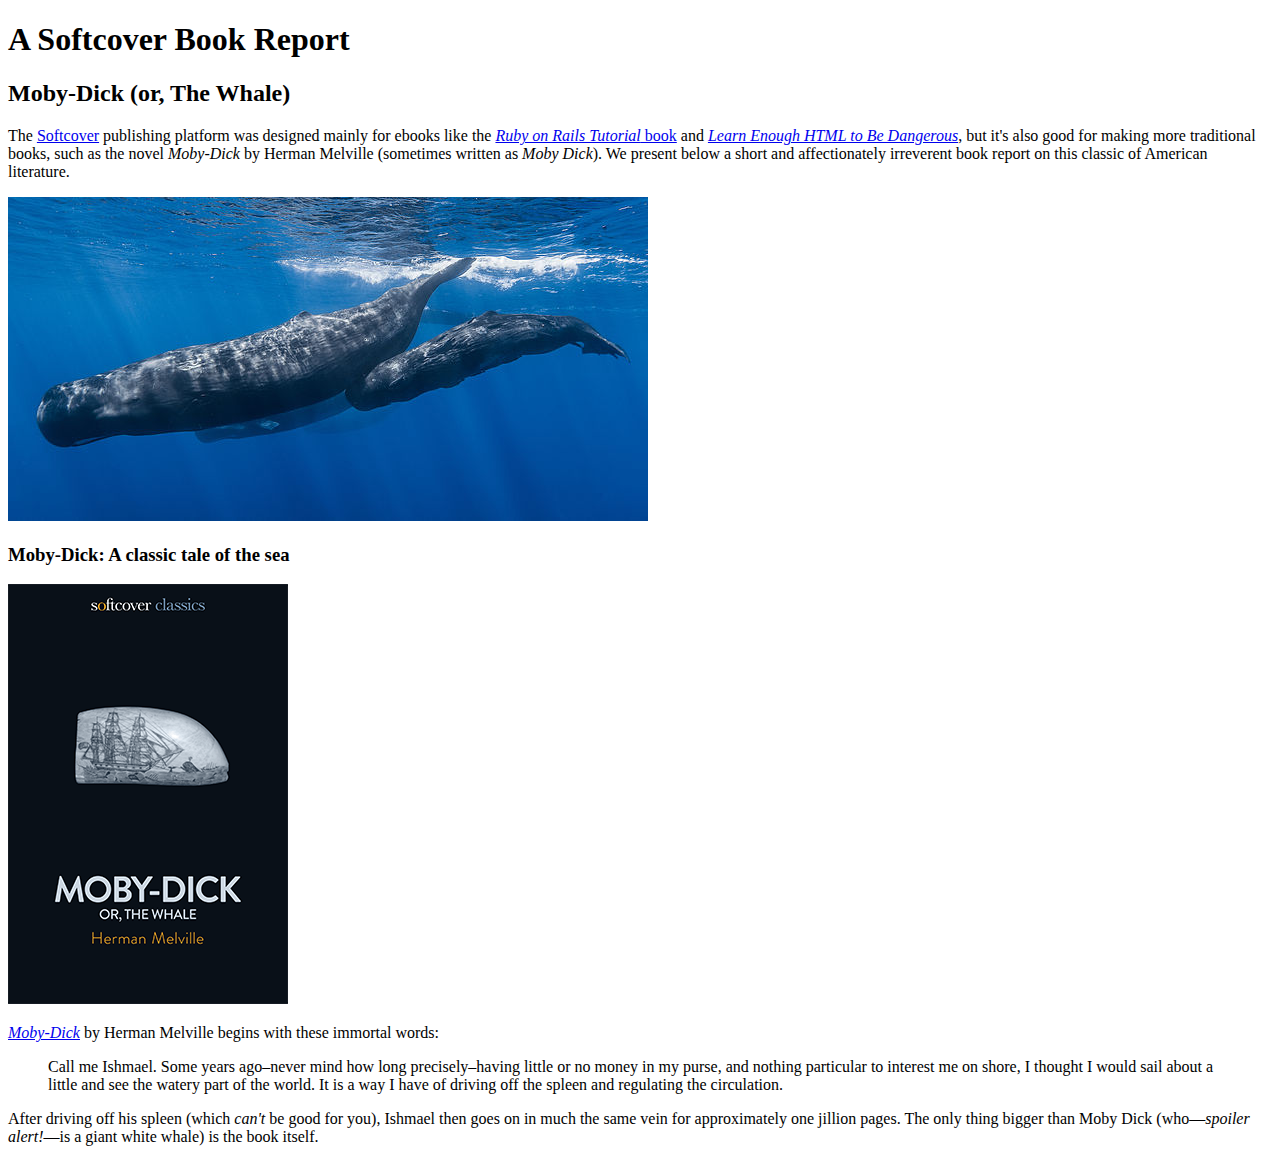
==== moby_dick.html @ 29875943 "add a book report page" ====
<!DOCTYPE html>
<html lang="en">
  <head>
    <title>Moby Dick</title>
    <meta charset="utf-8">
  </head>
  <body>

    <!-- much here to be styled, will do so in last section -->
    <header>
      <h1>A Softcover Book Report</h1>
      <h2>Moby-Dick (or, The Whale)</h2>
    </header>

    <div>
      <p>
        The <a href="https://www.softcover.io/">Softcover</a> publishing platform
        was designed mainly for ebooks like the
        <a href="https://railstutorial.org/book"><em>Ruby on Rails Tutorial</em>
        book</a> and <a href="https://learnenough.com/html"><em>Learn Enough
        HTML to Be Dangerous</em></a>, but it's also good for making more
        traditional books, such as the novel <em>Moby-Dick</em> by Herman
        Melville (sometimes written as <em>Moby Dick</em>). We present below a
        short and affectionately irreverent book report on this classic of
        American literature.
      </p>
    </div>

    <a href="https://commons.wikimedia.org/wiki/File:Sperm_whale_pod.jpg">
      <img src="images/sperm_whales.jpg" alt="picture of a salty boi">
    </a>

    <div>

      <h3>Moby-Dick: A classic tale of the sea</h3>

      <a href="https://www.softcover.io/read/6070fb03/moby-dick"
         target="_blank" rel="noopener">
        <img src="images/moby_dick.png" alt="Moby Dick">
      </a>

      <p>
        <a href="https://www.softcover.io/read/6070fb03/moby-dick"
           target="_blank" rel="noopener">
          <em>Moby-Dick</em></a>
          by Herman Melville begins with these immortal words:
      </p>

      <blockquote>
        <p>
          <span>Call me Ishmael.</span> Some years ago–never mind how long
          precisely–having little or no money in my purse, and nothing
          particular to interest me on shore, I thought I would sail about a
          little and see the watery part of the world. It is a way I have of
          driving off the spleen and regulating the circulation.
        </p>
      </blockquote>

      <p>
        After driving off his spleen (which <em>can't</em> be good for you),
        Ishmael then goes on in much the same vein for approximately one
        jillion pages. The only thing bigger than Moby Dick (who—<em>spoiler
        alert!</em>—is a giant white whale) is the book itself.
      </p>
    </div>
  </body>
</html>
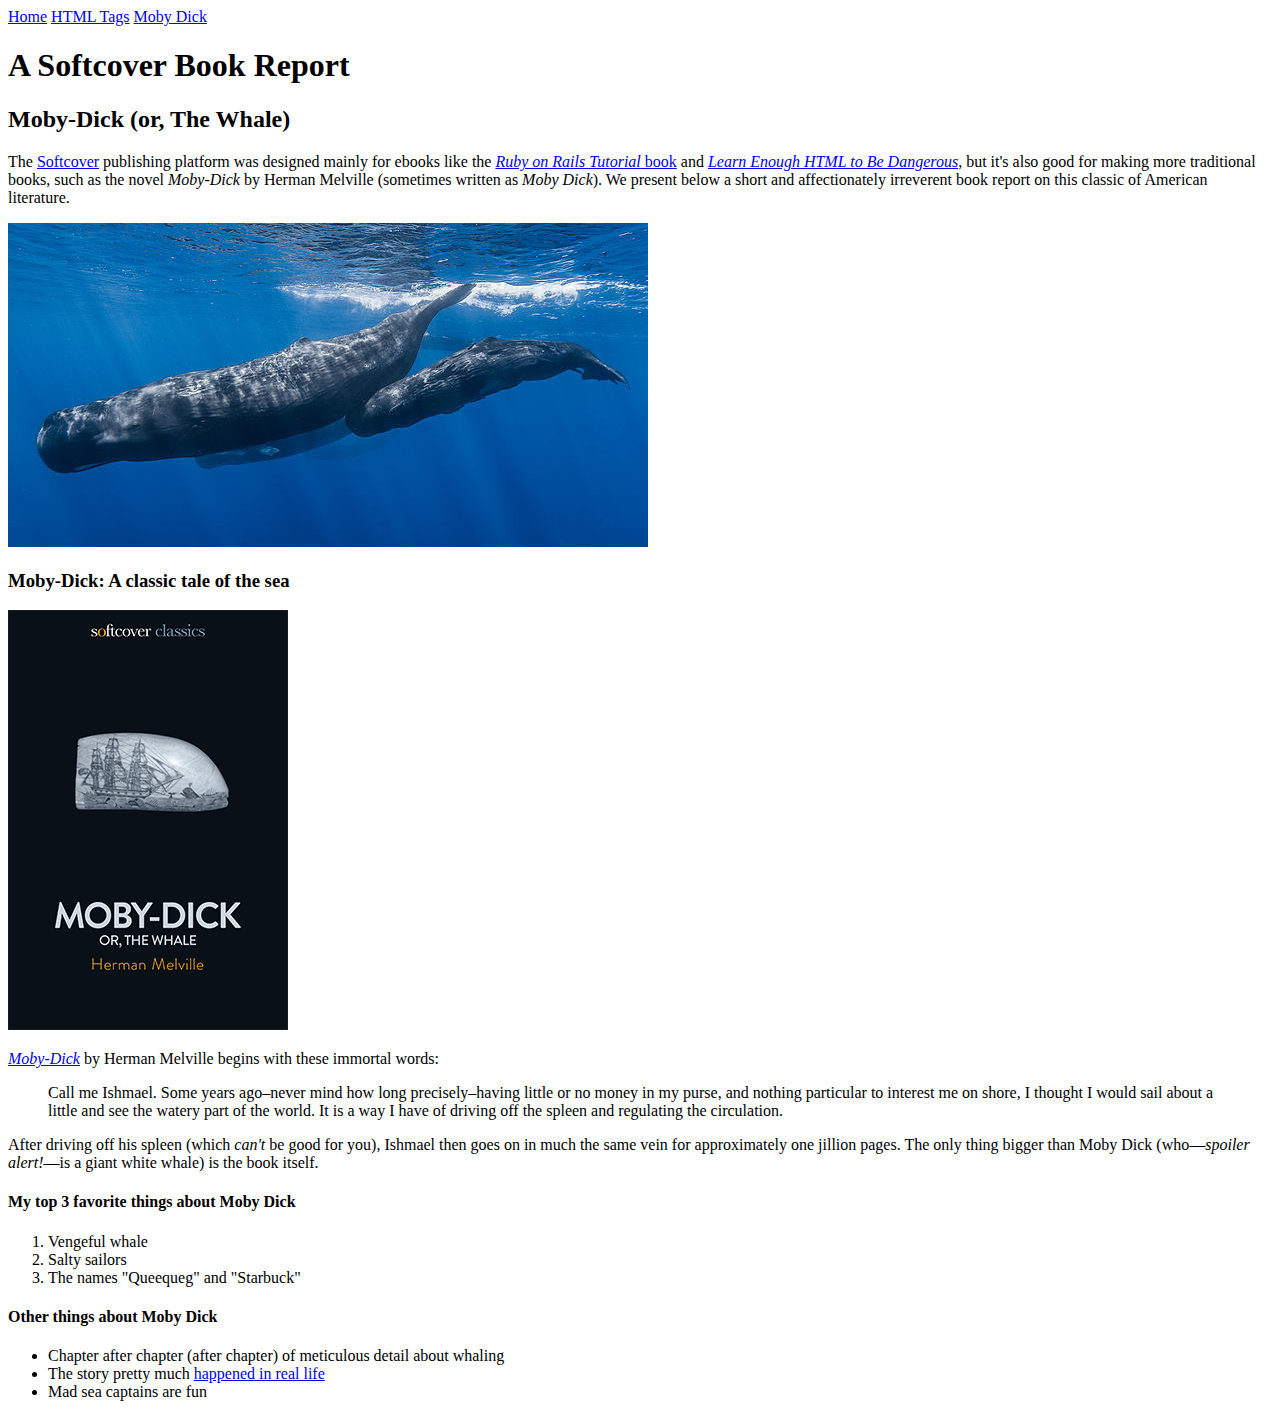
==== commit dc647ec9: "Add a moby dick page and a menu" ====
--- a/moby_dick.html
+++ b/moby_dick.html
@@ -5,6 +5,12 @@
     <meta charset="utf-8">
   </head>
   <body>
+
+    <div>
+      <a href="index.html">Home</a>
+      <a href="tags.html">HTML Tags</a>
+      <a href="moby_dick.html">Moby Dick</a>
+    </div>
 
     <!-- much here to be styled, will do so in last section -->
     <header>
@@ -63,5 +69,31 @@
         alert!</em>—is a giant white whale) is the book itself.
       </p>
     </div>
+
+    <h4>My top 3 favorite things about Moby Dick</h4>
+
+    <div>
+      <ol>
+        <li>Vengeful whale</li>
+        <li>Salty sailors</li>
+        <li>The names "Queequeg" and "Starbuck"</li>
+      </ol>
+
+      <h4>Other things about Moby Dick</h4>
+
+      <ul>
+        <li>
+          Chapter after chapter (after chapter) of meticulous detail about
+          whaling
+        </li>
+        <li>
+          The story pretty much
+          <a href="https://en.wikipedia.org/wiki/Essex_(whaleship)"
+             target="_blank" rel="noopener">happened in real life</a>
+        </li>
+        <li>Mad sea captains are fun</li>
+      </ul>
+    </div>
+
   </body>
 </html>
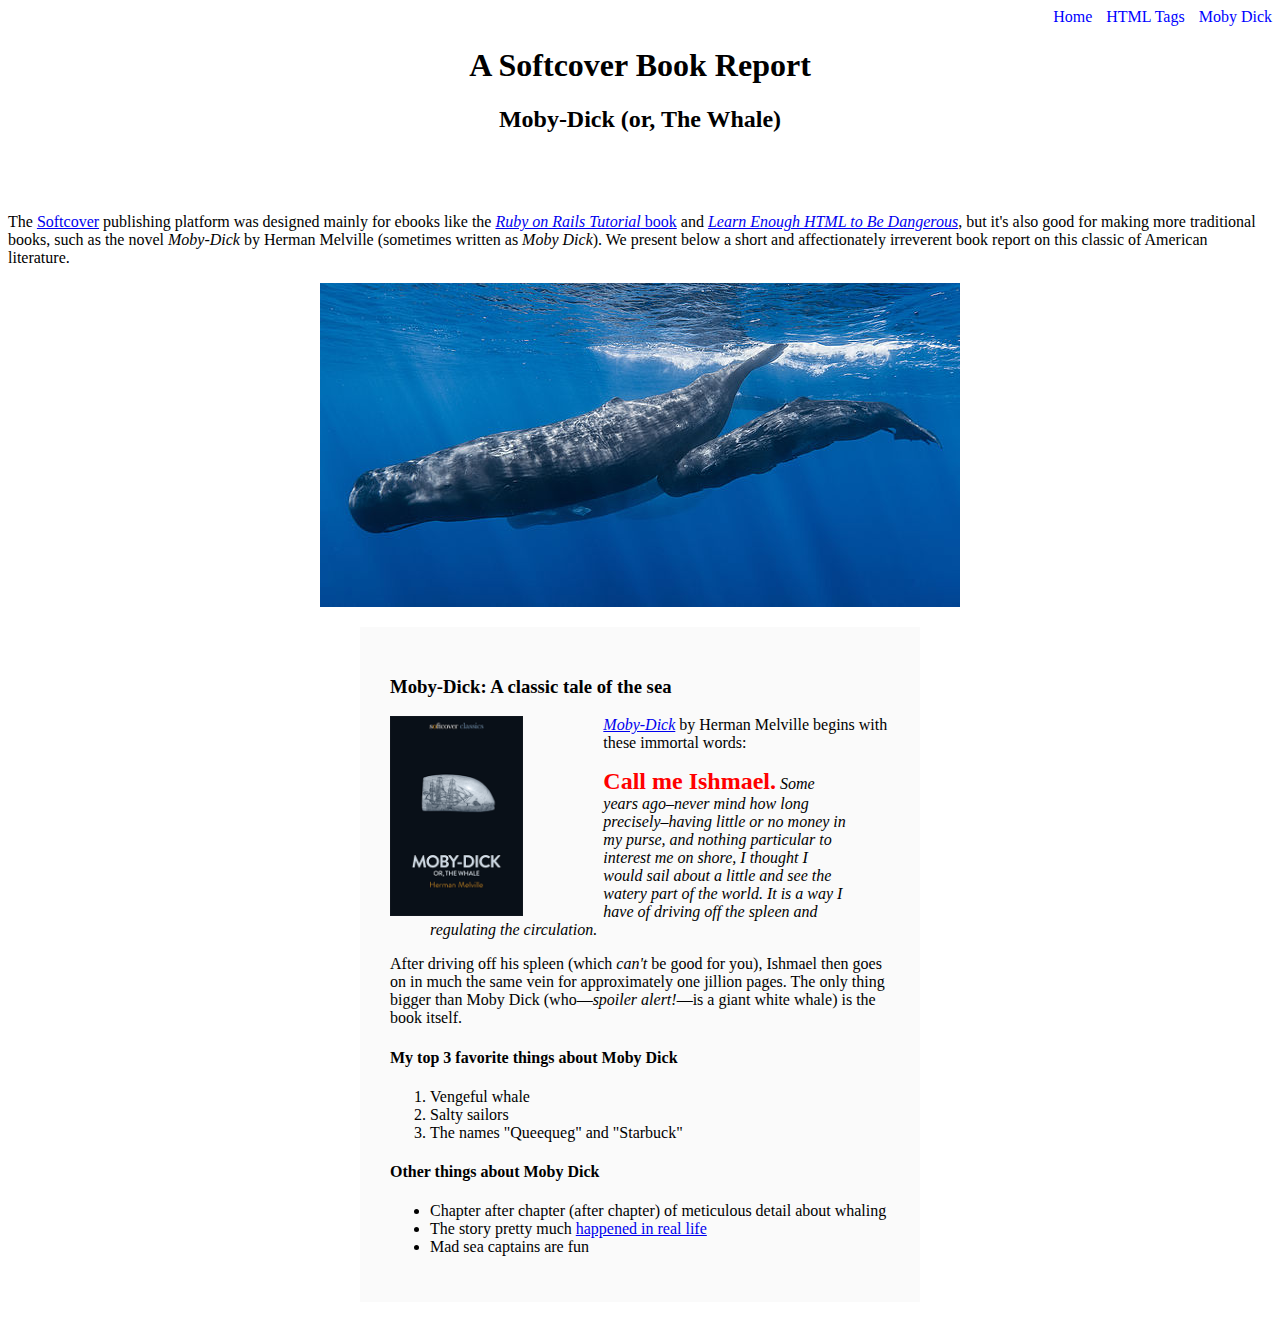
==== commit 73ba7892: "Refactor inline styles into a stylesheet" ====
--- a/moby_dick.html
+++ b/moby_dick.html
@@ -3,17 +3,20 @@
   <head>
     <title>Moby Dick</title>
     <meta charset="utf-8">
+    <style>
+
+    </style>
   </head>
   <body>
 
-    <div>
-      <a href="index.html">Home</a>
-      <a href="tags.html">HTML Tags</a>
-      <a href="moby_dick.html">Moby Dick</a>
+    <div style="text-align: right;">
+      <a href="index.html" style="color: blue; text-decoration: none;">Home</a>
+      <a href="tags.html" style="margin-left: 10px; color: blue; text-decoration: none;">HTML Tags</a>
+      <a href="moby_dick.html" style="margin-left: 10px; color: blue; text-decoration: none;">Moby Dick</a>
     </div>
 
     <!-- much here to be styled, will do so in last section -->
-    <header>
+    <header style="text-align: center; margin: 0 0 80px;">
       <h1>A Softcover Book Report</h1>
       <h2>Moby-Dick (or, The Whale)</h2>
     </header>
@@ -33,16 +36,16 @@
     </div>
 
     <a href="https://commons.wikimedia.org/wiki/File:Sperm_whale_pod.jpg">
-      <img src="images/sperm_whales.jpg" alt="picture of a salty boi">
+      <img src="images/sperm_whales.jpg" alt="picture of a salty boi" style="display: block; margin: 0 auto;">
     </a>
 
-    <div>
+    <div style="width: 500px; margin: 20px auto; padding: 30px; background-color: #fafafa;">
 
       <h3>Moby-Dick: A classic tale of the sea</h3>
 
       <a href="https://www.softcover.io/read/6070fb03/moby-dick"
          target="_blank" rel="noopener">
-        <img src="images/moby_dick.png" alt="Moby Dick">
+        <img src="images/moby_dick.png" alt="Moby Dick" height="200px" style="float: left; margin: 0 80px 0 0;">
       </a>
 
       <p>
@@ -52,9 +55,10 @@
           by Herman Melville begins with these immortal words:
       </p>
 
-      <blockquote>
+      <blockquote style="font-style: italic; font-size= 20px;">
         <p>
-          <span>Call me Ishmael.</span> Some years ago–never mind how long
+          <span style="font-style: normal; font-size: 24px; font-weight: bold;
+color: red;">Call me Ishmael.</span> Some years ago–never mind how long
           precisely–having little or no money in my purse, and nothing
           particular to interest me on shore, I thought I would sail about a
           little and see the watery part of the world. It is a way I have of
@@ -68,11 +72,9 @@
         jillion pages. The only thing bigger than Moby Dick (who—<em>spoiler
         alert!</em>—is a giant white whale) is the book itself.
       </p>
-    </div>
 
     <h4>My top 3 favorite things about Moby Dick</h4>
 
-    <div>
       <ol>
         <li>Vengeful whale</li>
         <li>Salty sailors</li>
